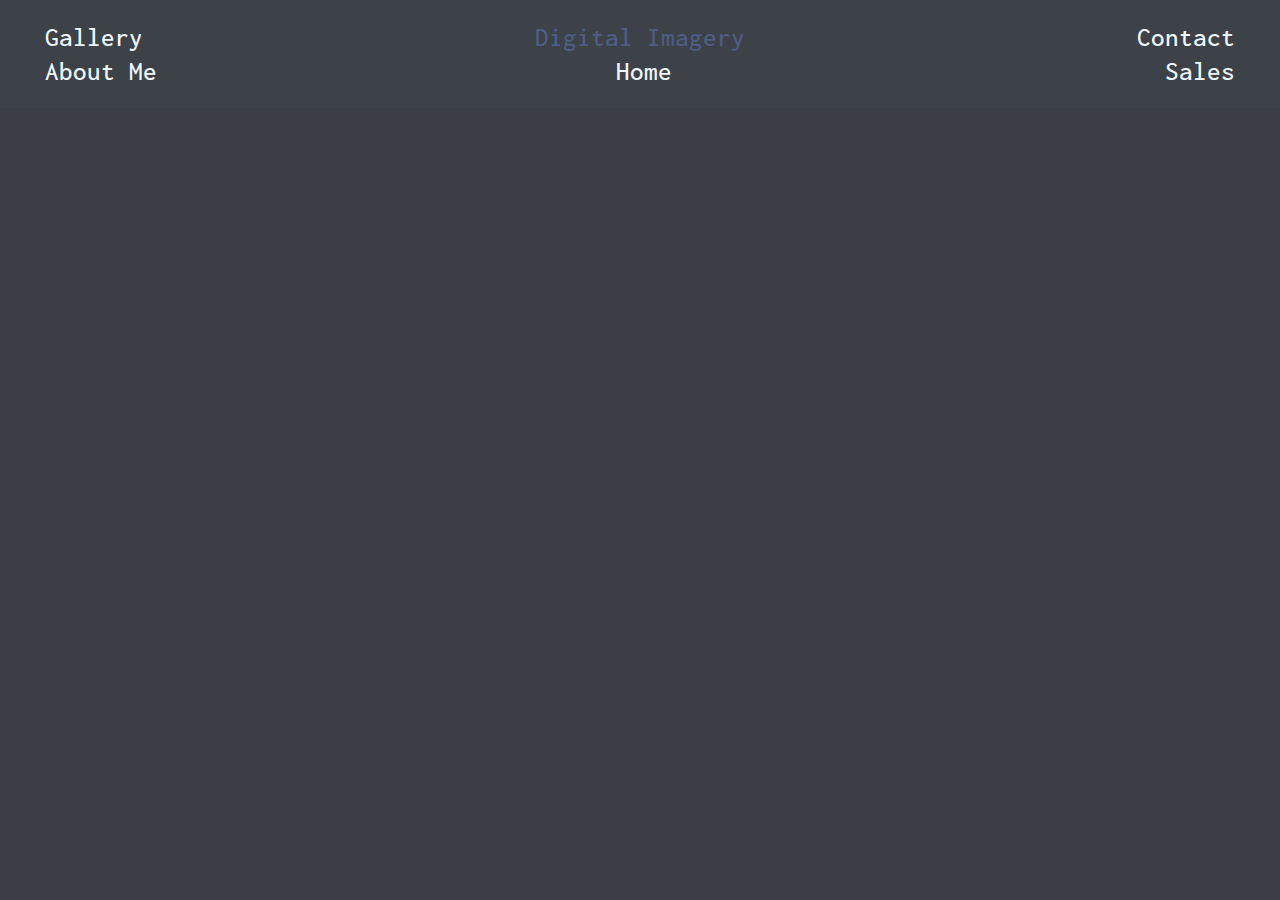
==== pages/bio.html @ 35927c3a "add images + other webpages" ====
<!DOCTYPE html>
<html lang="en">
<head>
    <meta charset="UTF-8">
    <meta http-equiv="X-UA-Compatible" content="IE=edge">
    <meta name="viewport" content="width=device-width, initial-scale=1.0">
    <link rel="stylesheet" href="../styles/main.css">
    <title>Bio - DIT Portfolio</title>
</head>
<body>
    <header>
        <div class="topNav">
			<div class="flex-container">
				<a href="gallery.html"><div>Gallery</div></a>
				<a href="../index.html"><div id="main">Digital Imagery</div></a>
				<a href="contact.html"><div>Contact</div></a>

			</div>
			<div class="flex-container">
				<a href="bio.html"><div>About Me</div></a>
				<a href="../index.html"><div id="lowerC">Home</div></a>
				<a href="sales.html"><div>Sales</div></a>
			</div>
        </div>
    </header>
</body>
</html>
---- styles/main.css ----
@import url('https://fonts.googleapis.com/css2?family=Inconsolata:wght@200;300;400;500;600;700;800;900&display=swap');
body {
    background: rgb(59, 62, 71);
    color: white;
    font-family: 'Inconsolata', monospace;
    margin: 0;
    padding: 0;
}

/* Below is nav bar css */
header {
    background: #3e4349a4;
    padding: 20px;
    font-weight: 300;
    font-size: 25px;
    color: aliceblue;
}
.flex-container {
	display: flex;
	flex-wrap: nowrap;
	justify-content: space-between;

}
.flex-container div {
	font-weight: 500;
    font-size: 27px;
    color: aliceblue;
	padding: auto;
	margin: 3px 25px;
}
a:link{
  text-decoration: none!important;
}
#main {
	color: #505d84;
}
#main:hover {
	color: #728ad4;
}
#lowerC {
	padding-right:	35px;
}
.flex-container div:hover {
	color: #728ad4;
}

/* Below is the box of lorem ipsum */
.loremBox {
	background-color: #32353a;
	padding: 7px 20px;
	font-size: 18px;
	color: #505d84;
}

/* Below is the images/art 
425, 283*/
.imgFlex {
	display: flex;
	flex-flow: row nowrap;
	justify-content: space-evenly;
	align-items: center;
	height: 283px;
	padding-bottom: 50px;
	padding-top : 50px;
}
.imgFlex img {
	margin-left: 80px;
	margin-right: 80px;
}
#imgG {
	background-color: #3e4349;
	padding: 20px;
	border-radius: 10px;
}
#imgQ {
	background-color: #728ad4;
	padding: 20px;
	border-radius: 10px;
}
/*#3e4349*/
/**/
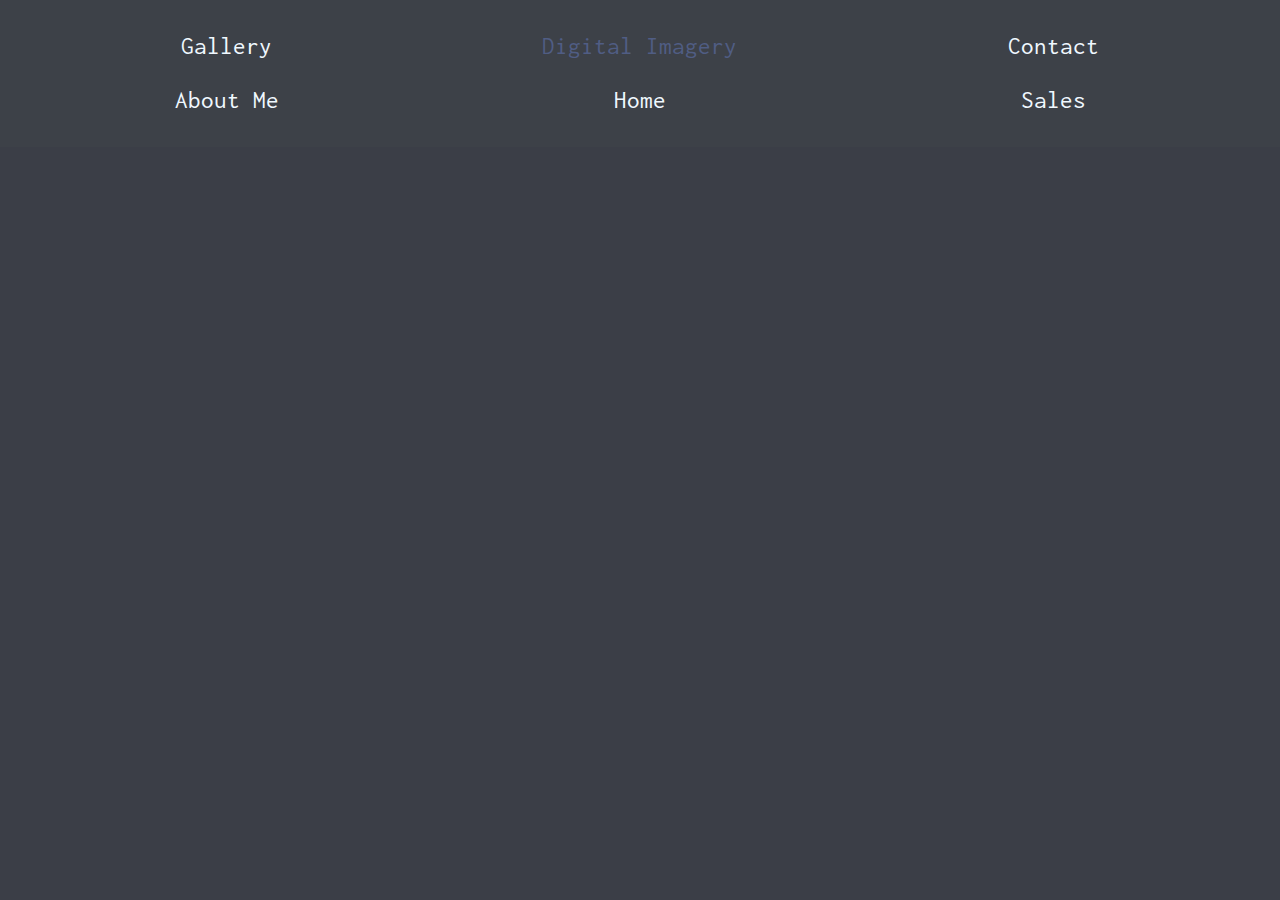
==== commit 5811a6ff: "Add files via upload" ====
--- a/pages/bio.html
+++ b/pages/bio.html
@@ -1,27 +1,28 @@
-<!DOCTYPE html>
-<html lang="en">
-<head>
-    <meta charset="UTF-8">
-    <meta http-equiv="X-UA-Compatible" content="IE=edge">
-    <meta name="viewport" content="width=device-width, initial-scale=1.0">
-    <link rel="stylesheet" href="../styles/main.css">
-    <title>Bio - DIT Portfolio</title>
-</head>
-<body>
-    <header>
-        <div class="topNav">
-			<div class="flex-container">
-				<a href="gallery.html"><div>Gallery</div></a>
-				<a href="../index.html"><div id="main">Digital Imagery</div></a>
-				<a href="contact.html"><div>Contact</div></a>
-
-			</div>
-			<div class="flex-container">
-				<a href="bio.html"><div>About Me</div></a>
-				<a href="../index.html"><div id="lowerC">Home</div></a>
-				<a href="sales.html"><div>Sales</div></a>
-			</div>
-        </div>
-    </header>
-</body>
+<!DOCTYPE html>
+<html lang="en">
+<head>
+    <meta charset="UTF-8">
+    <meta http-equiv="X-UA-Compatible" content="IE=edge">
+    <meta name="viewport" content="width=device-width, initial-scale=1.0">
+	<link rel="stylesheet" href="https://maxcdn.bootstrapcdn.com/bootstrap/4.5.2/css/bootstrap.min.css">
+	<script src="https://ajax.googleapis.com/ajax/libs/jquery/3.5.1/jquery.min.js"></script>
+	<script src="https://cdnjs.cloudflare.com/ajax/libs/popper.js/1.16.0/umd/popper.min.js"></script>
+	<script src="https://maxcdn.bootstrapcdn.com/bootstrap/4.5.2/js/bootstrap.min.js"></script>
+	<link rel="stylesheet" href="../styles/main.css">
+    <title>About Me - DIT Portfolio</title>
+</head>
+<body>
+    <header>
+		<ul class="nav nav-justified text-aliceblue">
+			<li class="nav-item"><a class="nav-link" href="gallery.html">Gallery</a></li>
+			<li class="nav-item"><a class="nav-link" href="../index.html" id="main">Digital Imagery</a></li>
+			<li class="nav-item"><a class="nav-link" href="contact.html">Contact</a></li>
+		</ul>
+		<ul class="nav nav-justified text-aliceblue">
+			<li class="nav-item"><a class="nav-link" href="bio.html">About Me</a></li>
+			<li class="nav-item"><a class="nav-link" href="../index.html">Home</a></li>
+			<li class="nav-item"><a class="nav-link" href="sales.html">Sales</a></li>
+		</ul>
+    </header>
+</body>
 </html>--- a/styles/main.css
+++ b/styles/main.css
@@ -43,21 +43,30 @@
 .flex-container div:hover {
 	color: #728ad4;
 }
-
+.text-aliceblue a {
+	color: aliceblue;
+	font-weight: 400;
+	font-size: 25px
+}
+.text-aliceblue a:hover {
+	color: #728ad4;
+}
 /* Below is the box of lorem ipsum */
 .loremBox {
 	background-color: #32353a;
+	font-family: 'Inconsolata', monospace;
 	padding: 7px 20px;
 	font-size: 18px;
 	color: #505d84;
+	line-height: 1.3;
 }
 
 /* Below is the images/art 
 425, 283*/
-.imgFlex {
+/*imgFlex {
 	display: flex;
-	flex-flow: row nowrap;
-	justify-content: space-evenly;
+	flex-flow: row;
+	justify-content: space-around;
 	align-items: center;
 	height: 283px;
 	padding-bottom: 50px;
@@ -76,6 +85,36 @@
 	background-color: #728ad4;
 	padding: 20px;
 	border-radius: 10px;
+}*/
+/*#3e4349*/
+/**/
+/*.bGround {
+	color: #3e4349a4;
 }
-/*#3e4349*/
-/**/+#slideshow {
+	position: relative;
+}
+#slideshow div {
+	/*position: absolute;
+	width: 100px;
+	position: relative;
+}
+#slideshow img {
+	/*margin-left: 750px!important;
+	position: absolute;
+}*/
+.carousel-inner img {
+	width: 40%;
+}
+#rocketA {
+	width:26%;
+}
+#octopusA {
+	width:31%;
+}
+#sandwormA {
+	width:35%;
+}
+#caliCatA {
+	width:31%;
+}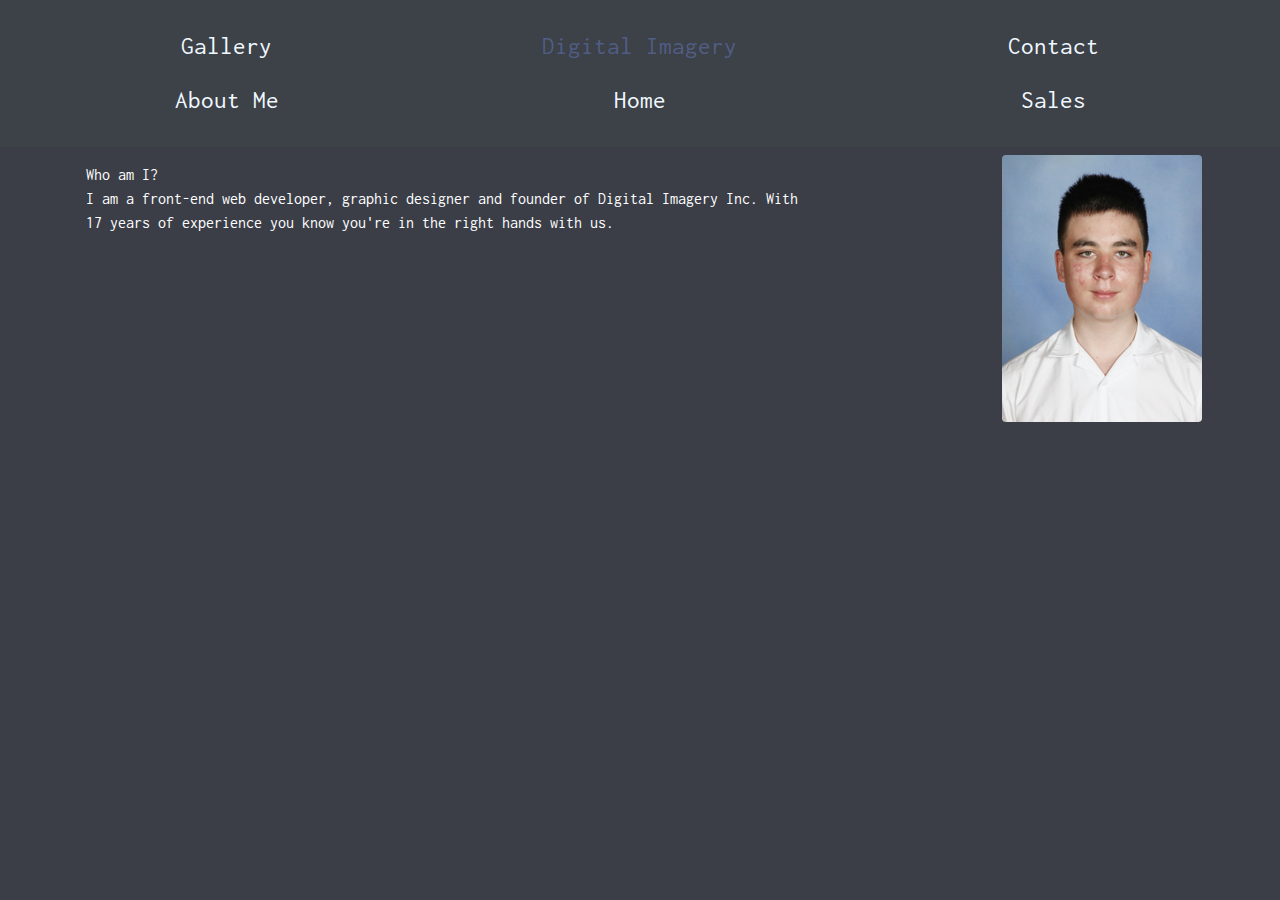
==== commit ca781f01: "Add files via upload" ====
--- a/pages/bio.html
+++ b/pages/bio.html
@@ -24,5 +24,15 @@
 			<li class="nav-item"><a class="nav-link" href="sales.html">Sales</a></li>
 		</ul>
     </header>
+	<div class="container-sm p-2">
+		<div class="row">
+			<div class="col-sm-8 float-left">
+				<p class="bioA rounded p-2 float-left">Who am I?<br/> I am a front-end web developer, graphic designer and founder of Digital Imagery Inc. With 17 years of experience you know you're in the right hands with us.</p>
+			</div>
+			<div class="col-sm-4">
+				<img src="../images/portrait.jpg" class="img-fluid rounded float-right" >
+			</div>
+		</div>
+	</div>
 </body>
 </html>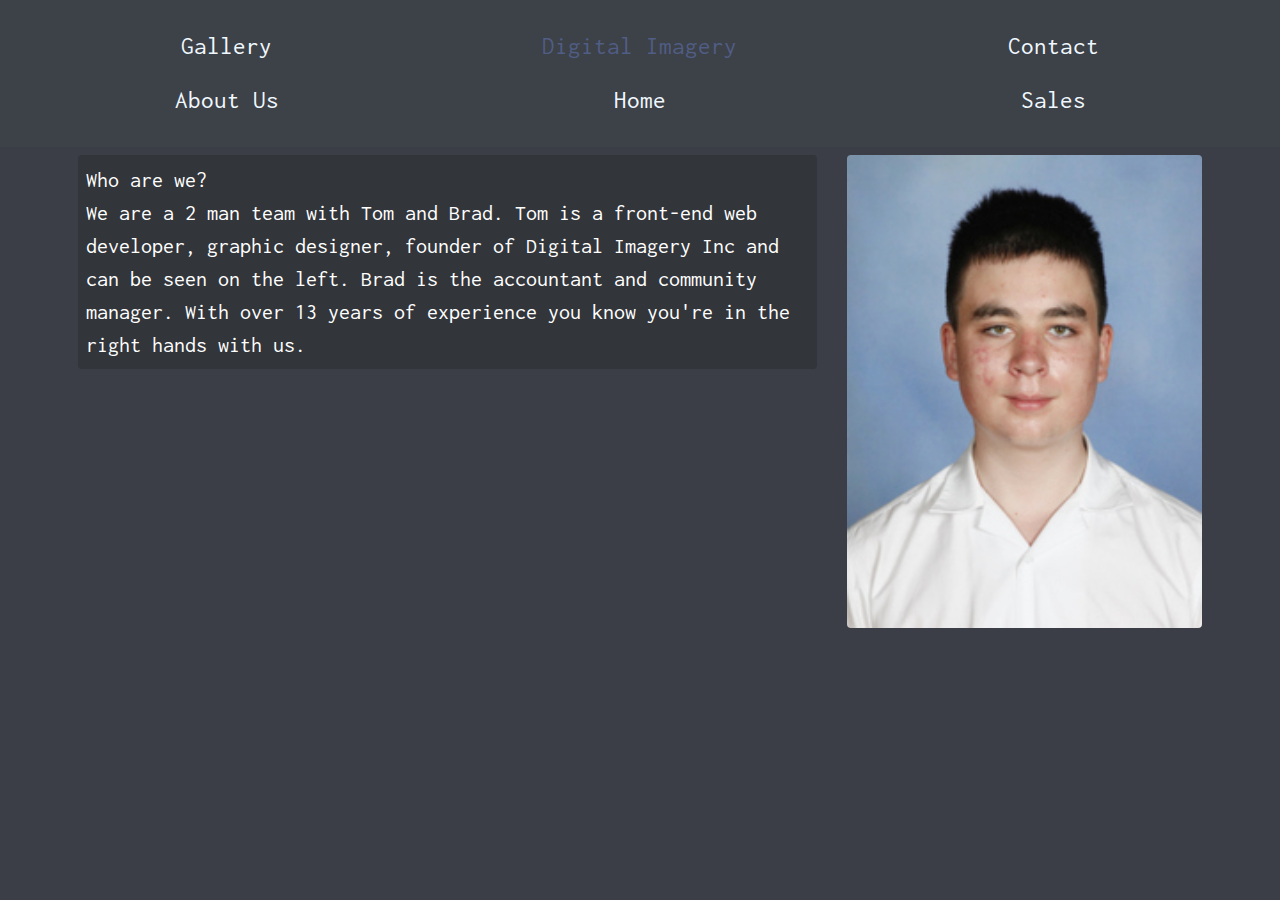
==== commit 760d3c96: "Add files via upload" ====
--- a/pages/bio.html
+++ b/pages/bio.html
@@ -19,7 +19,7 @@
 			<li class="nav-item"><a class="nav-link" href="contact.html">Contact</a></li>
 		</ul>
 		<ul class="nav nav-justified text-aliceblue">
-			<li class="nav-item"><a class="nav-link" href="bio.html">About Me</a></li>
+			<li class="nav-item"><a class="nav-link" href="bio.html">About Us</a></li>
 			<li class="nav-item"><a class="nav-link" href="../index.html">Home</a></li>
 			<li class="nav-item"><a class="nav-link" href="sales.html">Sales</a></li>
 		</ul>
@@ -27,10 +27,10 @@
 	<div class="container-sm p-2">
 		<div class="row">
 			<div class="col-sm-8 float-left">
-				<p class="bioA rounded p-2 float-left">Who am I?<br/> I am a front-end web developer, graphic designer and founder of Digital Imagery Inc. With 17 years of experience you know you're in the right hands with us.</p>
+				<p class="bioA rounded p-2 float-left">Who are we?<br/>We are a 2 man team with Tom and Brad. Tom is a front-end web developer, graphic designer, founder of Digital Imagery Inc and can be seen on the left. Brad is the accountant and community manager. With over 13 years of experience you know you're in the right hands with us.</p>
 			</div>
 			<div class="col-sm-4">
-				<img src="../images/portrait.jpg" class="img-fluid rounded float-right" >
+				<img src="../images/portrait.jpg" class="img-fluid rounded float-right w-100" >
 			</div>
 		</div>
 	</div>
--- a/styles/main.css
+++ b/styles/main.css
@@ -60,49 +60,16 @@
 	color: #505d84;
 	line-height: 1.3;
 }
-
-/* Below is the images/art 
-425, 283*/
-/*imgFlex {
-	display: flex;
-	flex-flow: row;
-	justify-content: space-around;
-	align-items: center;
-	height: 283px;
-	padding-bottom: 50px;
-	padding-top : 50px;
+.bioA {
+	background-color: #32353a;
+	font-family: 'Inconsolata', monospace;
+	font-size: 22px;
 }
-.imgFlex img {
-	margin-left: 80px;
-	margin-right: 80px;
+.bioB {
+	background-color: #32353a;
+	font-family: 'Inconsolata', monospace;
+	font-size: 24px;
 }
-#imgG {
-	background-color: #3e4349;
-	padding: 20px;
-	border-radius: 10px;
-}
-#imgQ {
-	background-color: #728ad4;
-	padding: 20px;
-	border-radius: 10px;
-}*/
-/*#3e4349*/
-/**/
-/*.bGround {
-	color: #3e4349a4;
-}
-#slideshow {
-	position: relative;
-}
-#slideshow div {
-	/*position: absolute;
-	width: 100px;
-	position: relative;
-}
-#slideshow img {
-	/*margin-left: 750px!important;
-	position: absolute;
-}*/
 .carousel-inner img {
 	width: 40%;
 }
@@ -117,4 +84,7 @@
 }
 #caliCatA {
 	width:31%;
+}
+.email {
+	color:aliceblue;
 }